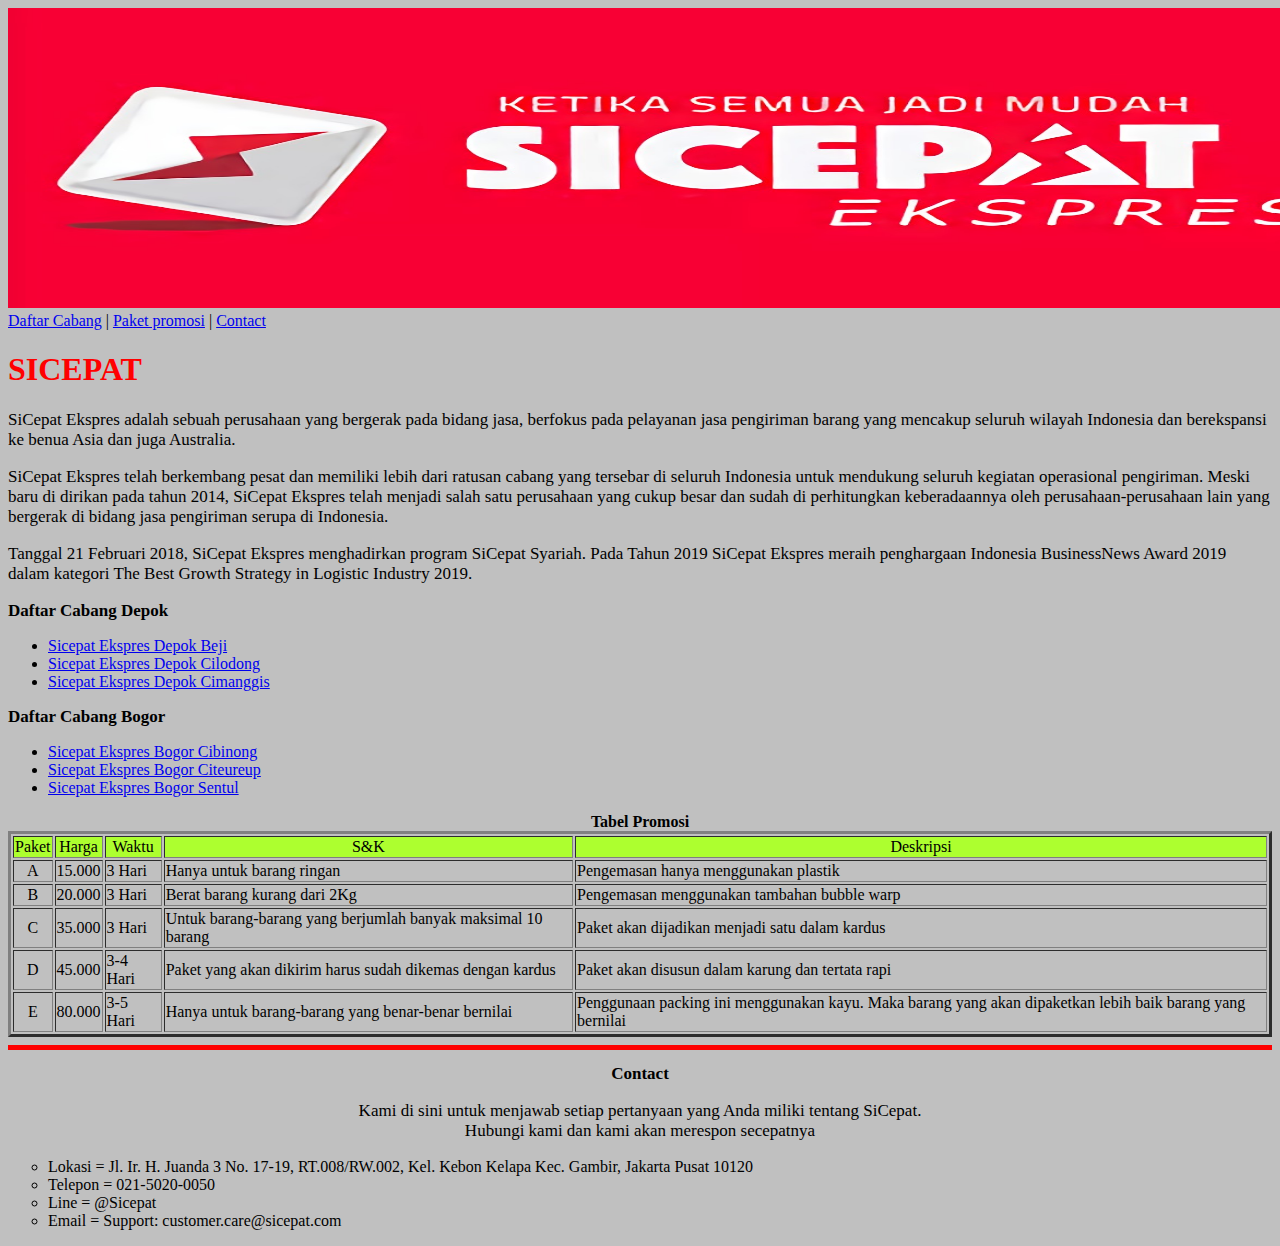
==== praktikum02/webdesign/jasa pengiriman barang.html @ 4fe9302e "webdesign" ====
<!DOCTYPE html>
<html>
    <head>
        <style>
            h1{font-style: normal;}
            h2{font-style: normal; font-size: 17px;}
            p{font-size: 17px;}
        </style>
        <title>Jasa Pengiriman Barang</title>
    </head>
    <body bgcolor="silver" text="black">
        <img src="sicepat.jpg" width="1350" height="300">
        
        <tr>
            <td>
            
            <a href="#cabang" title="Menuju Daftat Cabang">Daftar Cabang</a> |
            <a href="#promo" title="Menuju Tabel Promosi">Paket promosi</a> |
            <a href="#contact" title="Menuju Contact">Contact</a>

            </td>    
        </tr>
        
        <h1 style="color:red">SICEPAT</h1>
        <p>SiCepat Ekspres adalah sebuah perusahaan yang bergerak pada bidang jasa, berfokus pada pelayanan jasa pengiriman barang yang mencakup seluruh wilayah Indonesia dan berekspansi ke benua Asia dan juga Australia.</p>
        <p>SiCepat Ekspres telah berkembang pesat dan memiliki lebih dari ratusan cabang yang tersebar di seluruh Indonesia untuk mendukung seluruh kegiatan operasional pengiriman. 
           Meski baru di dirikan pada tahun 2014, SiCepat Ekspres telah menjadi salah satu perusahaan yang cukup besar dan sudah di perhitungkan keberadaannya oleh perusahaan-perusahaan lain yang bergerak di bidang jasa pengiriman serupa di Indonesia.</p>
        <p>Tanggal 21 Februari 2018, SiCepat Ekspres menghadirkan program SiCepat Syariah.
           Pada Tahun 2019 SiCepat Ekspres meraih penghargaan Indonesia BusinessNews Award 2019 dalam kategori The Best Growth Strategy in Logistic Industry 2019.</p>
        
        
        <h2 id="cabang">Daftar Cabang Depok</h2>
        <ul>
            <li><a href="https://www.sicepat.com/location/detail">Sicepat Ekspres Depok Beji</a></li>
            <li><a href="https://www.sicepat.com/location/detail">Sicepat Ekspres Depok Cilodong</a></li>
            <li><a href="https://www.sicepat.com/location/detail">Sicepat Ekspres Depok Cimanggis</a></li>
        </ul>

        <h2>Daftar Cabang Bogor</h2>
        <ul>
            <li><a href="https://www.sicepat.com/location/detail">Sicepat Ekspres Bogor Cibinong</a></li>
            <li><a href="https://www.sicepat.com/location/detail">Sicepat Ekspres Bogor Citeureup</a></li>
            <li><a href="https://www.sicepat.com/location/detail">Sicepat Ekspres Bogor Sentul</a></li>
        </ul>
        
        <table border="3" widht="1500px" >
            <caption align="center" id="promo"><b>Tabel Promosi</b></caption>
            <thead>
                <tr align="center" style="background-color:greenyellow">
                    <td>Paket</td><td>Harga</td><td>Waktu</td><td>S&K</td><td>Deskripsi</td>
                </tr>
                <tbody>
                    <tr>
                        <td align="center">A</td>
                        <td align="center">15.000</td>
                        <td>3 Hari</td>
                        <td>Hanya untuk barang ringan</td>
                        <td>Pengemasan hanya menggunakan plastik</td>
                    </tr>
                    <tr>
                        <td align="center">B</td>
                        <td align="center">20.000</td>
                        <td>3 Hari</td>
                        <td>Berat barang kurang dari 2Kg</td>
                        <td>Pengemasan menggunakan tambahan bubble warp</td>
                    </tr>
                    <tr>
                        <td align="center">C</td>
                        <td align="center">35.000</td>
                        <td>3 Hari</td>
                        <td>Untuk barang-barang yang berjumlah banyak maksimal 10 barang</td>
                        <td>Paket akan dijadikan menjadi satu dalam kardus</td>
                    </tr>
                    <tr>
                        <td align="center">D</td>
                        <td align="center">45.000</td>
                        <td>3-4 Hari</td>
                        <td>Paket yang akan dikirim harus sudah dikemas dengan kardus</td>
                        <td>Paket akan disusun dalam karung dan tertata rapi</td>
                    </tr>
                    <tr>
                        <td align="center">E</td>
                        <td align="center">80.000</td>
                        <td>3-5 Hari</td>
                        <td>Hanya untuk barang-barang yang benar-benar bernilai</td>
                        <td>Penggunaan packing ini menggunakan kayu. Maka barang yang akan dipaketkan lebih baik barang yang bernilai</td>
                    </tr>
                </tbody>
            </thead>
        </table>
        <hr size="5" color="red">
        <h2 id="contact" align="center">Contact</h2>
        <p align="center">Kami di sini untuk menjawab setiap pertanyaan yang Anda miliki tentang SiCepat.
        </br>Hubungi kami dan kami akan merespon secepatnya</p>
        <ul type="circle">
            <li>Lokasi = Jl. Ir. H. Juanda 3 No. 17-19, RT.008/RW.002, Kel. Kebon Kelapa Kec. Gambir, Jakarta Pusat 10120</li>
            <li>Telepon = 021-5020-0050</li>
            <li>Line = @Sicepat</li>
            <li>Email = Support: customer.care@sicepat.com</li>
        </ul>

        
    </body>
</html>
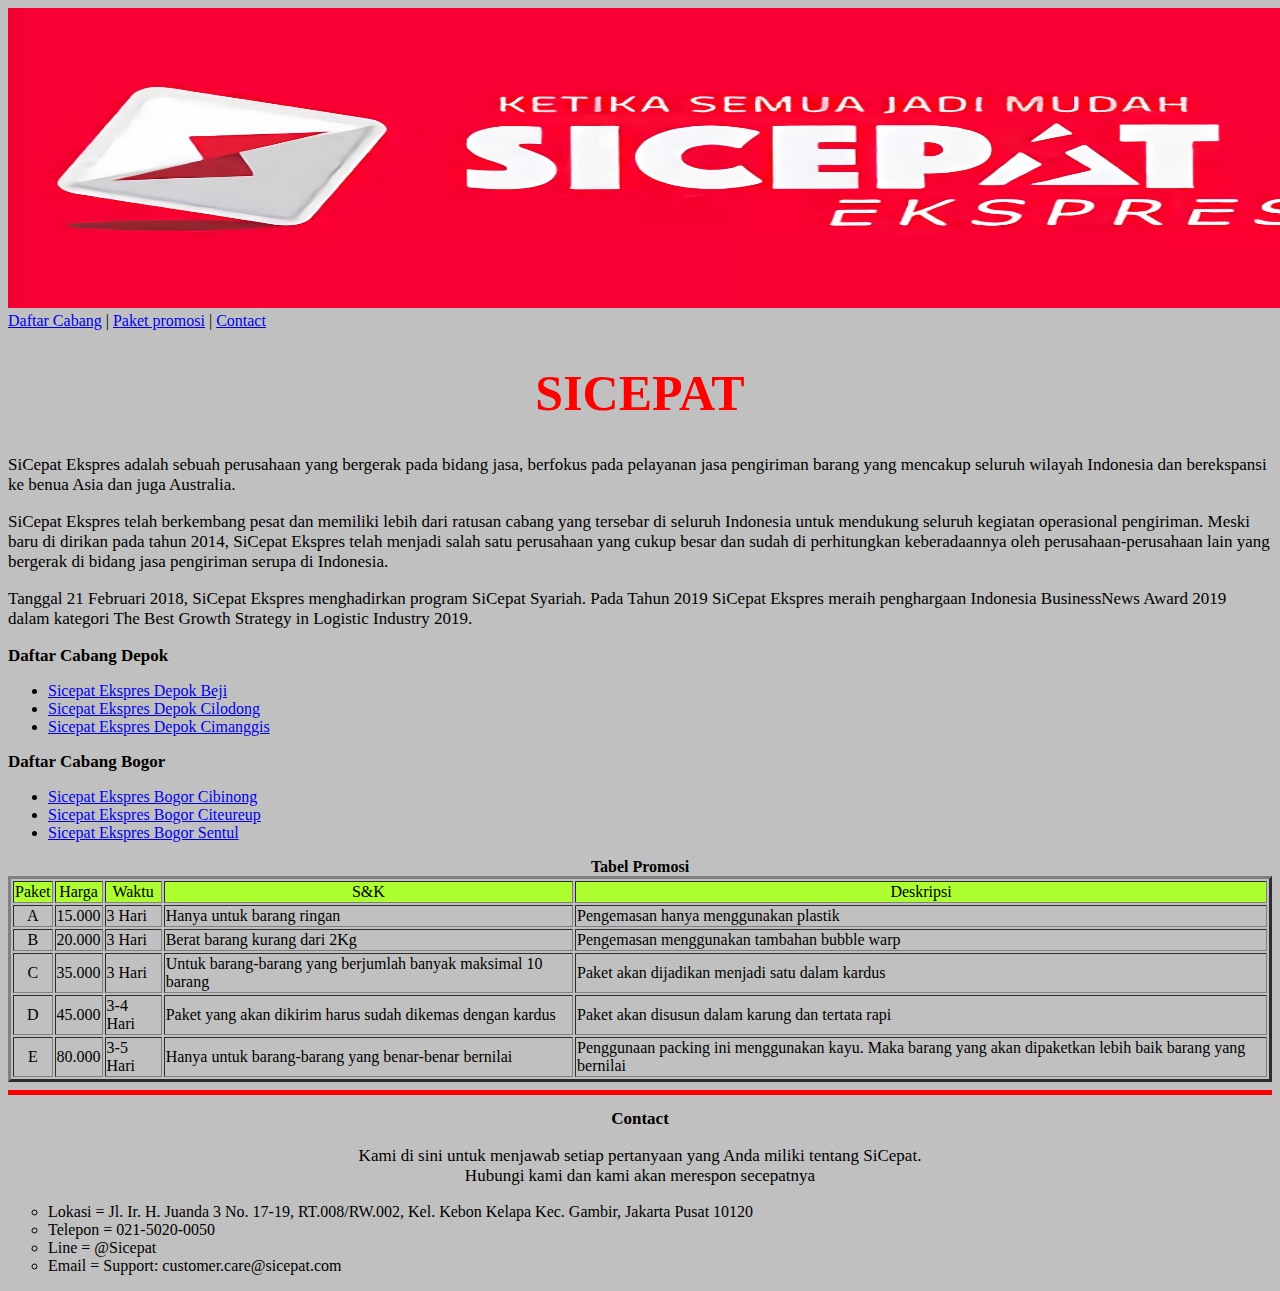
==== commit af8b54a5: "0110219075_WangsitHardianto_TI02" ====
--- a/praktikum02/webdesign/jasa pengiriman barang.html
+++ b/praktikum02/webdesign/jasa pengiriman barang.html
@@ -2,7 +2,7 @@
 <html>
     <head>
         <style>
-            h1{font-style: normal;}
+            h1{font-style: normal; font-size: 50px;}
             h2{font-style: normal; font-size: 17px;}
             p{font-size: 17px;}
         </style>
@@ -14,14 +14,14 @@
         <tr>
             <td>
             
-            <a href="#cabang" title="Menuju Daftat Cabang">Daftar Cabang</a> |
+            <a href="#cabang" title="Menuju Daftar Cabang">Daftar Cabang</a> |
             <a href="#promo" title="Menuju Tabel Promosi">Paket promosi</a> |
             <a href="#contact" title="Menuju Contact">Contact</a>
 
             </td>    
         </tr>
         
-        <h1 style="color:red">SICEPAT</h1>
+        <h1 style="color:red" align="center">SICEPAT</h1>
         <p>SiCepat Ekspres adalah sebuah perusahaan yang bergerak pada bidang jasa, berfokus pada pelayanan jasa pengiriman barang yang mencakup seluruh wilayah Indonesia dan berekspansi ke benua Asia dan juga Australia.</p>
         <p>SiCepat Ekspres telah berkembang pesat dan memiliki lebih dari ratusan cabang yang tersebar di seluruh Indonesia untuk mendukung seluruh kegiatan operasional pengiriman. 
            Meski baru di dirikan pada tahun 2014, SiCepat Ekspres telah menjadi salah satu perusahaan yang cukup besar dan sudah di perhitungkan keberadaannya oleh perusahaan-perusahaan lain yang bergerak di bidang jasa pengiriman serupa di Indonesia.</p>
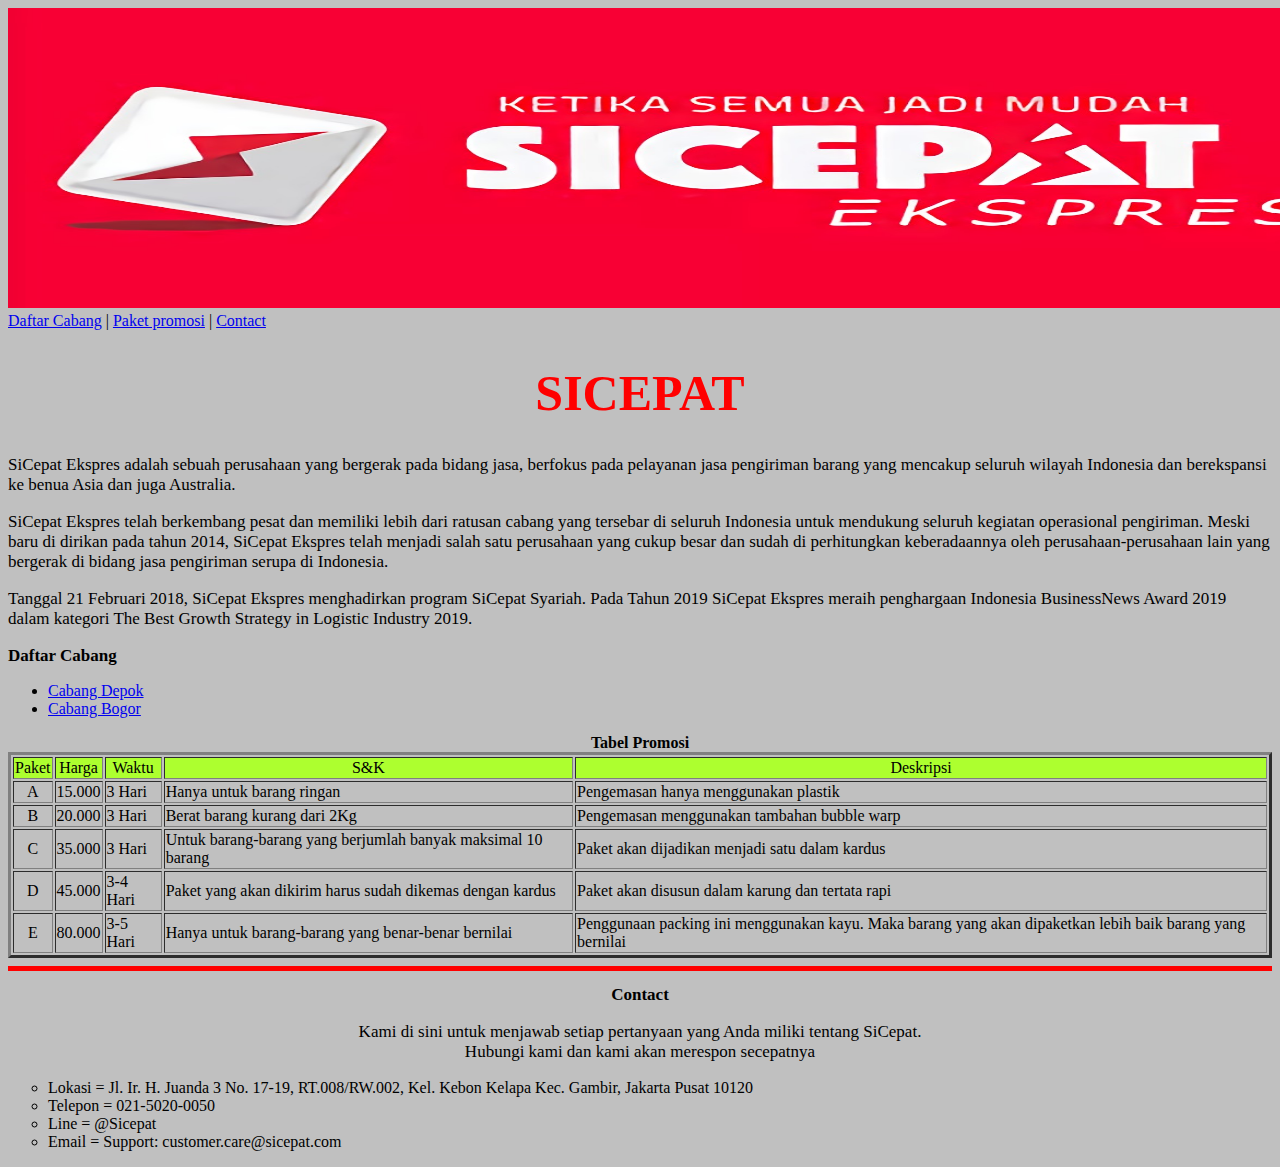
==== commit 549e4fa0: "0110219075_WangsitHardianto_TI02" ====
--- a/praktikum02/webdesign/jasa pengiriman barang.html
+++ b/praktikum02/webdesign/jasa pengiriman barang.html
@@ -29,18 +29,11 @@
            Pada Tahun 2019 SiCepat Ekspres meraih penghargaan Indonesia BusinessNews Award 2019 dalam kategori The Best Growth Strategy in Logistic Industry 2019.</p>
         
         
-        <h2 id="cabang">Daftar Cabang Depok</h2>
+        <h2 id="cabang">Daftar Cabang</h2>
+        
         <ul>
-            <li><a href="https://www.sicepat.com/location/detail">Sicepat Ekspres Depok Beji</a></li>
-            <li><a href="https://www.sicepat.com/location/detail">Sicepat Ekspres Depok Cilodong</a></li>
-            <li><a href="https://www.sicepat.com/location/detail">Sicepat Ekspres Depok Cimanggis</a></li>
-        </ul>
-
-        <h2>Daftar Cabang Bogor</h2>
-        <ul>
-            <li><a href="https://www.sicepat.com/location/detail">Sicepat Ekspres Bogor Cibinong</a></li>
-            <li><a href="https://www.sicepat.com/location/detail">Sicepat Ekspres Bogor Citeureup</a></li>
-            <li><a href="https://www.sicepat.com/location/detail">Sicepat Ekspres Bogor Sentul</a></li>
+            <li><a href="cabang depok.html">Cabang Depok</a></li>
+            <li><a href="cabang bogor.html">Cabang Bogor</a></li>
         </ul>
         
         <table border="3" widht="1500px" >
@@ -93,7 +86,7 @@
         <p align="center">Kami di sini untuk menjawab setiap pertanyaan yang Anda miliki tentang SiCepat.
         </br>Hubungi kami dan kami akan merespon secepatnya</p>
         <ul type="circle">
-            <li>Lokasi = Jl. Ir. H. Juanda 3 No. 17-19, RT.008/RW.002, Kel. Kebon Kelapa Kec. Gambir, Jakarta Pusat 10120</li>
+            <li>Lokasi  = Jl. Ir. H. Juanda 3 No. 17-19, RT.008/RW.002, Kel. Kebon Kelapa Kec. Gambir, Jakarta Pusat 10120</li>
             <li>Telepon = 021-5020-0050</li>
             <li>Line = @Sicepat</li>
             <li>Email = Support: customer.care@sicepat.com</li>
